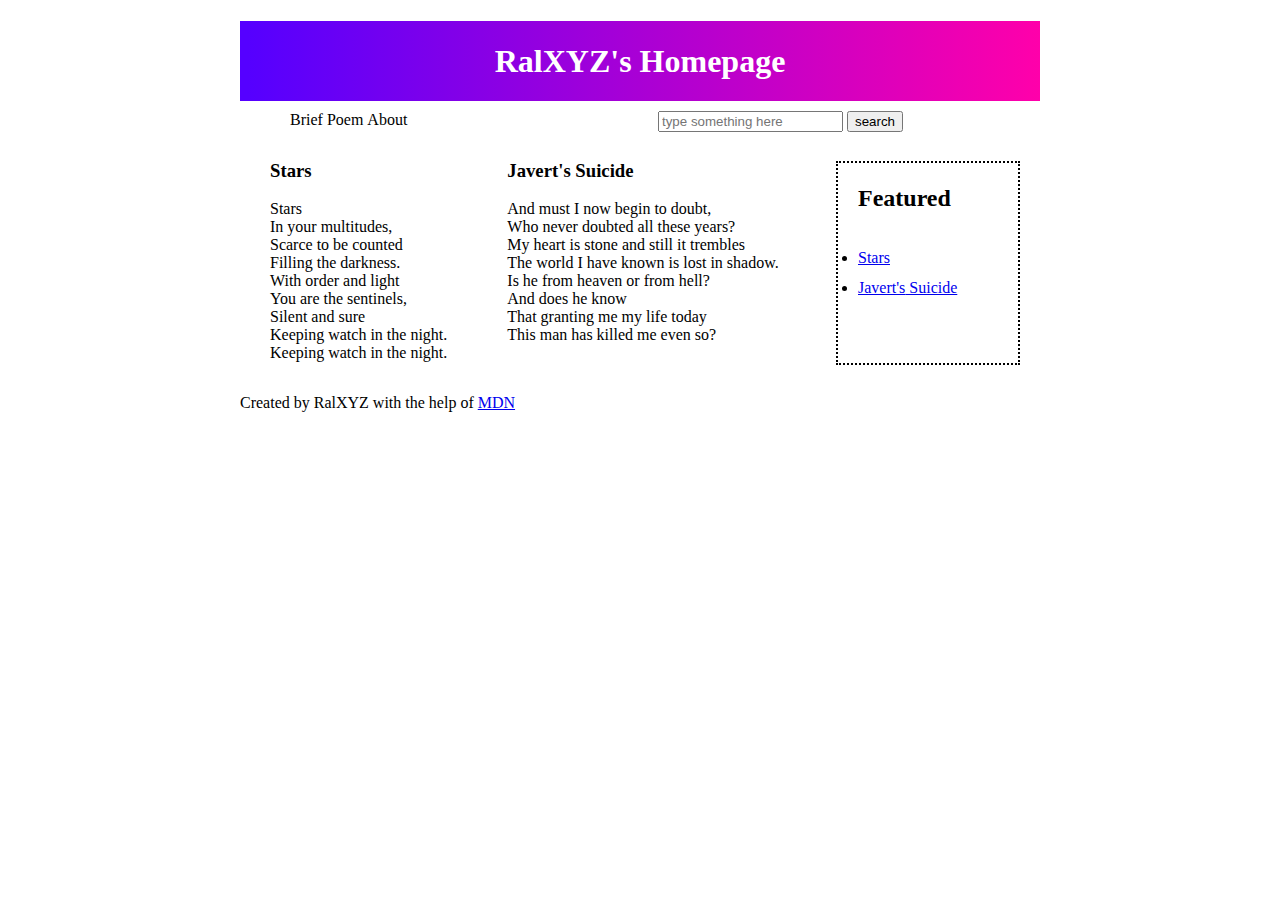
==== templates/index.html @ 49ff093c "Add flask, change file structure" ====
<!DOCTYPE html>
<html lang="en-UK">
    <head>
        <meta charset="utf-8">
        <meta name="author" content="Ralph">
        <meta name="description" content="A personal website">
        <link href="../static/img/favicon.jpg" rel="shortcut icon" type="image/x-icon">   <!--icon on the tab-->
        <title>My test page</title>
        <link href="../static/styles/style.css" rel="stylesheet">                         <!--CSS-->
        <link href="https://fonts.font.im/css?family=Open+Sans" rel="stylesheet" type="text/css"> <!--font-->
    </head>
    <body>
        <div class="site-body">
            <header>
                <h1>RalXYZ's Homepage</h1>
            </header>

            <!-- <h1>Cat</h1> -->

            <nav>
                <ul>
                    <li>Brief</li>
                    <li>Poem</li>
                    <li>About</li>
                </ul>
                <form>  <!-- search bar -->
                    <input type="search" name="q" placeholder="type something here">
                    <input type="submit" value="search">
                </form>
            </nav>

            <aside>
                <h2>Featured</h2>
                <ul>
                    <li><a href="#Stars">Stars</a></li>
                    <li><a href="#Javert's-Suicide"><span lang="fr">Javert's</span> Suicide</a></li>
                </ul>
            </aside>

            <div class="articles">
                <article>
                    <h3 id="Stars">Stars</h3>
                    <p>
                        Stars<br>
                        In your multitudes,<br>
                        Scarce to be counted<br>
                        Filling the darkness.<br>
                        With order and light<br>
                        You are the sentinels,<br>
                        Silent and sure<br>
                        Keeping watch in the night.<br>
                        Keeping watch in the night.<br>
                    </p>
                </article>
                <article>
                    <h3 id="Javert's-Suicide"><span lang="fr">Javert's</span> Suicide</h3>
                    <p>
                        And must I now begin to doubt,<br>
                        Who never doubted all these years?<br>
                        My heart is stone and still it trembles<br>
                        The world I have known is lost in shadow.<br>
                        Is he from heaven or from hell?<br>
                        And does he know<br>
                        That granting me my life today<br>
                        This man has killed me even so?<br>
                    </p>
                </article>
            </div>

            <!-- <span style="font-size: 32px; margin: 21px 0;">Adjust font size</span> -->

            <!--
            <img src="images/RalXYZ.jpg" alt="a cat">
            <button>change username</button>
            -->
        </div>
        <footer>
            <p>Created by RalXYZ with the help of <a href="https://developer.mozilla.org/">MDN</a></p>
        </footer>

        <!-- <script src="../static/scripts/main.js" defer></script> -->           <!--JS-->
    </body>
</html>
---- static/styles/style.css ----
body {
    max-width: 800px;
    margin: 0 auto;
}

#site-body {
    margin: 0 auto;
    font-size: 13px;
}

nav {
    column-count: 2;
}

nav > ul, nav > form {
    float: left;
    clear: both;
    margin: 10px;
}

nav li {
    display: inline;
}

div.articles {
    display: flex;
    flex-wrap: wrap;
    max-width: 600px;
}

header {
    background-image: linear-gradient(90deg, hsla(260,100%,50%,1) 1%, hsla(320,100%,50%,1) 100%);
    color: white;
    height: 80px;
    text-align: center;
    line-height: 80px;
}

article {
    max-width: 300px;
    margin: 0px 30px;
}

aside {
    border: dotted 2px;
    width: 180px;
    height: 200px;
    margin: 20px;
    line-height: 30px;
    float: right;
}

aside  ul, aside  h2 {
    margin: 10px;
    padding: 10px;
}
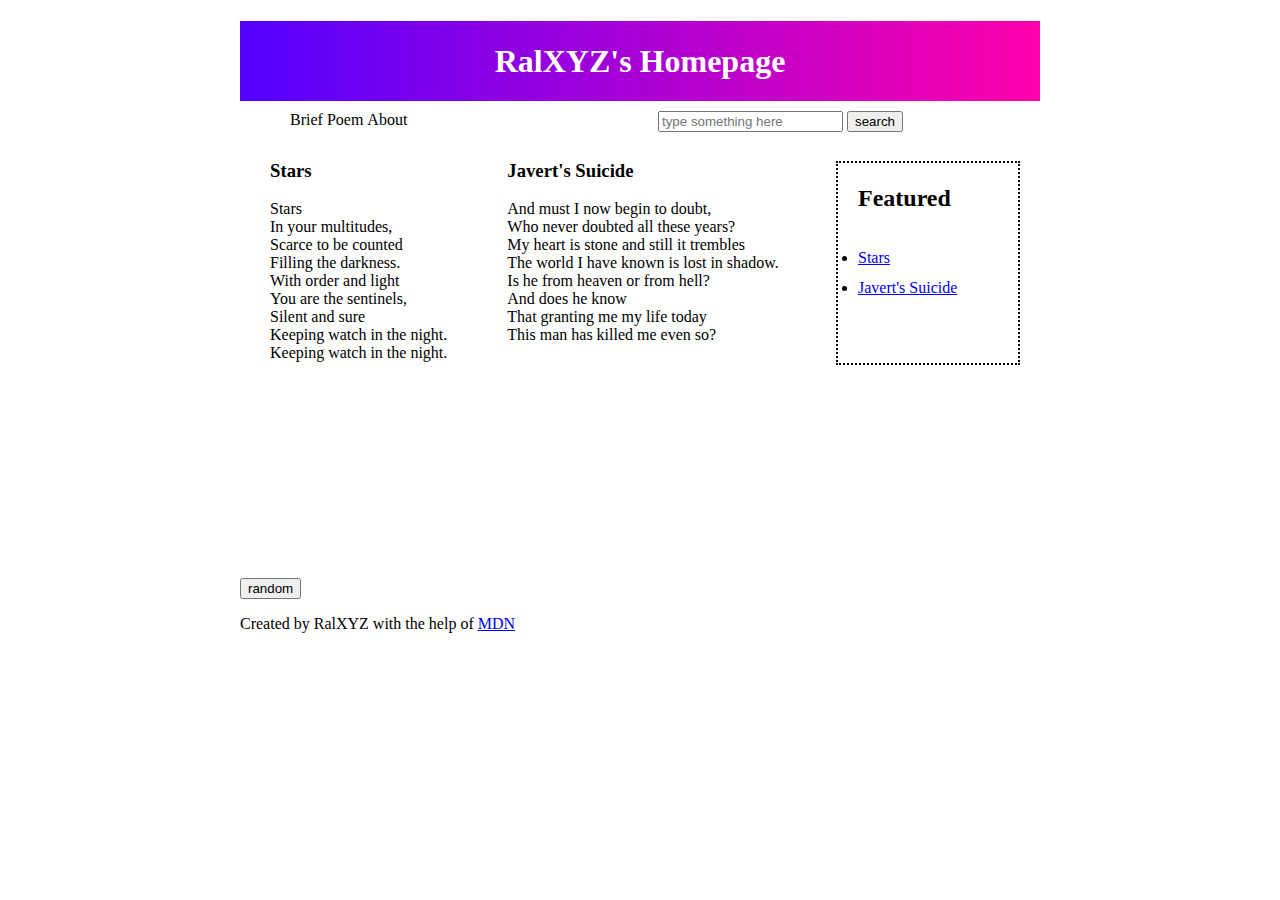
==== commit fd1a9c65: "Add random circles" ====
--- a/templates/index.html
+++ b/templates/index.html
@@ -68,16 +68,13 @@
             </div>
 
             <!-- <span style="font-size: 32px; margin: 21px 0;">Adjust font size</span> -->
-
-            <!--
-            <img src="images/RalXYZ.jpg" alt="a cat">
-            <button>change username</button>
-            -->
+            <canvas></canvas>
+            <button>random</button>
         </div>
         <footer>
             <p>Created by RalXYZ with the help of <a href="https://developer.mozilla.org/">MDN</a></p>
         </footer>
 
-        <!-- <script src="../static/scripts/main.js" defer></script> -->           <!--JS-->
+        <script src="../static/scripts/main.js" defer></script>           <!--JS-->
     </body>
 </html>
--- a/static/styles/style.css
+++ b/static/styles/style.css
@@ -29,7 +29,7 @@
 }
 
 header {
-    background-image: linear-gradient(90deg, hsla(260,100%,50%,1) 1%, hsla(320,100%,50%,1) 100%);
+    background-image: linear-gradient(90deg, hsla(260, 100%, 50%, 1) 1%, hsla(320, 100%, 50%, 1) 100%);
     color: white;
     height: 80px;
     text-align: center;
@@ -53,4 +53,10 @@
 aside  ul, aside  h2 {
     margin: 10px;
     padding: 10px;
-}+}
+
+canvas {
+    display: block;
+    width: 400px;
+    height: 200px;
+}
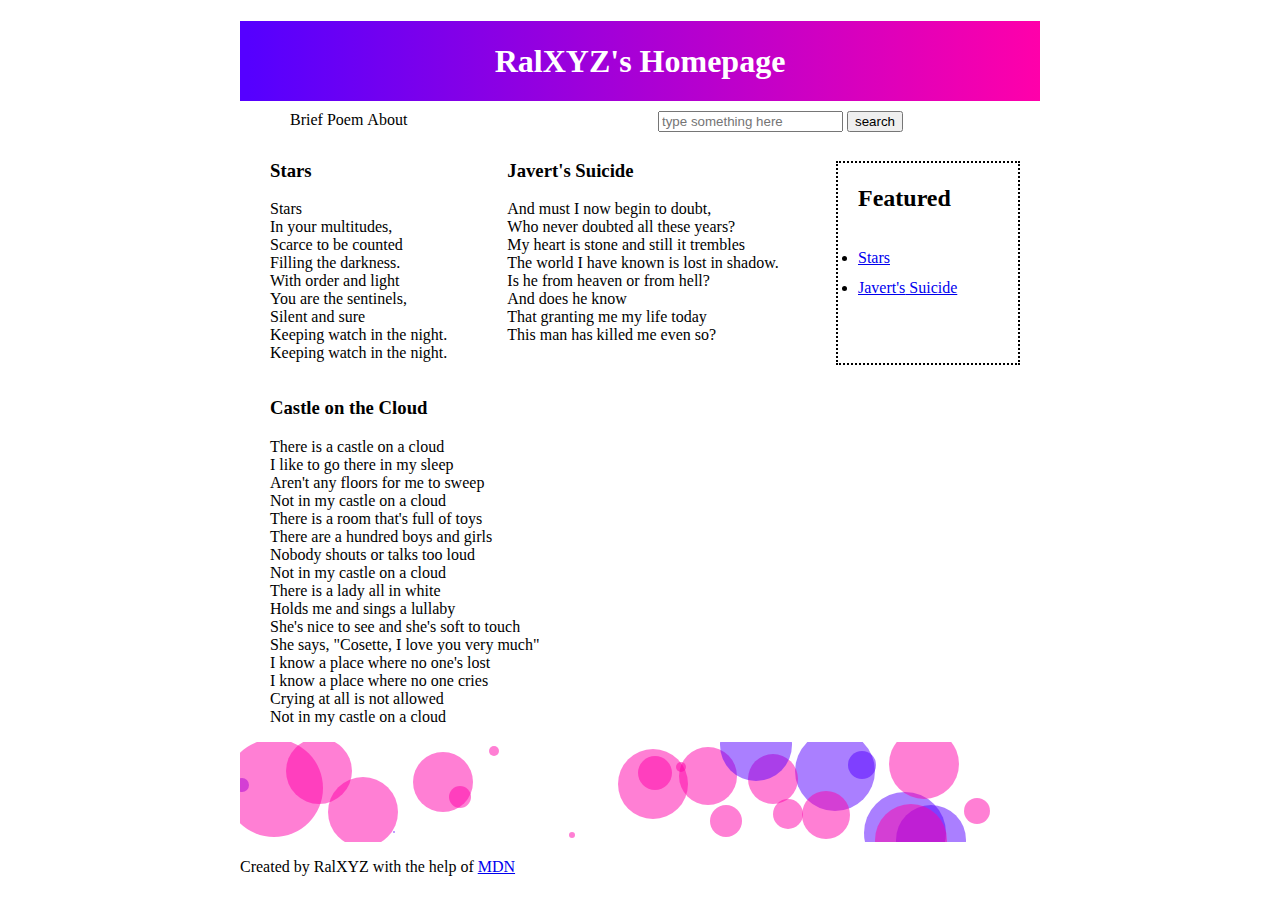
==== commit 0fc6b600: "Add a foot bar, and make the title bar hover" ====
--- a/templates/index.html
+++ b/templates/index.html
@@ -65,13 +65,36 @@
                         This man has killed me even so?<br>
                     </p>
                 </article>
+                <article>
+                    <h3 id="Castle">Castle on the Cloud</h3>
+                    <p>
+                        There is a castle on a cloud<br>
+                        I like to go there in my sleep<br>
+                        Aren't any floors for me to sweep<br>
+                        Not in my castle on a cloud<br>
+
+                        There is a room that's full of toys<br>
+                        There are a hundred boys and girls<br>
+                        Nobody shouts or talks too loud<br>
+                        Not in my castle on a cloud<br>
+
+                        There is a lady all in white<br>
+                        Holds me and sings a lullaby<br>
+                        She's nice to see and she's soft to touch<br>
+                        She says, "Cosette, I love you very much"<br>
+
+                        I know a place where no one's lost<br>
+                        I know a place where no one cries<br>
+                        Crying at all is not allowed<br>
+                        Not in my castle on a cloud<br>
+                    </p>
+                </article>
             </div>
 
             <!-- <span style="font-size: 32px; margin: 21px 0;">Adjust font size</span> -->
-            <canvas></canvas>
-            <button>random</button>
         </div>
         <footer>
+            <canvas></canvas>
             <p>Created by RalXYZ with the help of <a href="https://developer.mozilla.org/">MDN</a></p>
         </footer>
 
--- a/static/styles/style.css
+++ b/static/styles/style.css
@@ -29,11 +29,20 @@
 }
 
 header {
+    position: sticky;
+    top: 0;
     background-image: linear-gradient(90deg, hsla(260, 100%, 50%, 1) 1%, hsla(320, 100%, 50%, 1) 100%);
     color: white;
     height: 80px;
     text-align: center;
     line-height: 80px;
+    /*
+    -moz-filter: blur(5px);
+    -webkit-filter: blur(5px);
+    -o-filter: blur(5px);
+    -ms-filter: blur(5px);
+    filter: blur(5px);
+    */
 }
 
 article {
@@ -57,6 +66,8 @@
 
 canvas {
     display: block;
-    width: 400px;
-    height: 200px;
+    width: 800px;
+    height: 100px;
+
+
 }
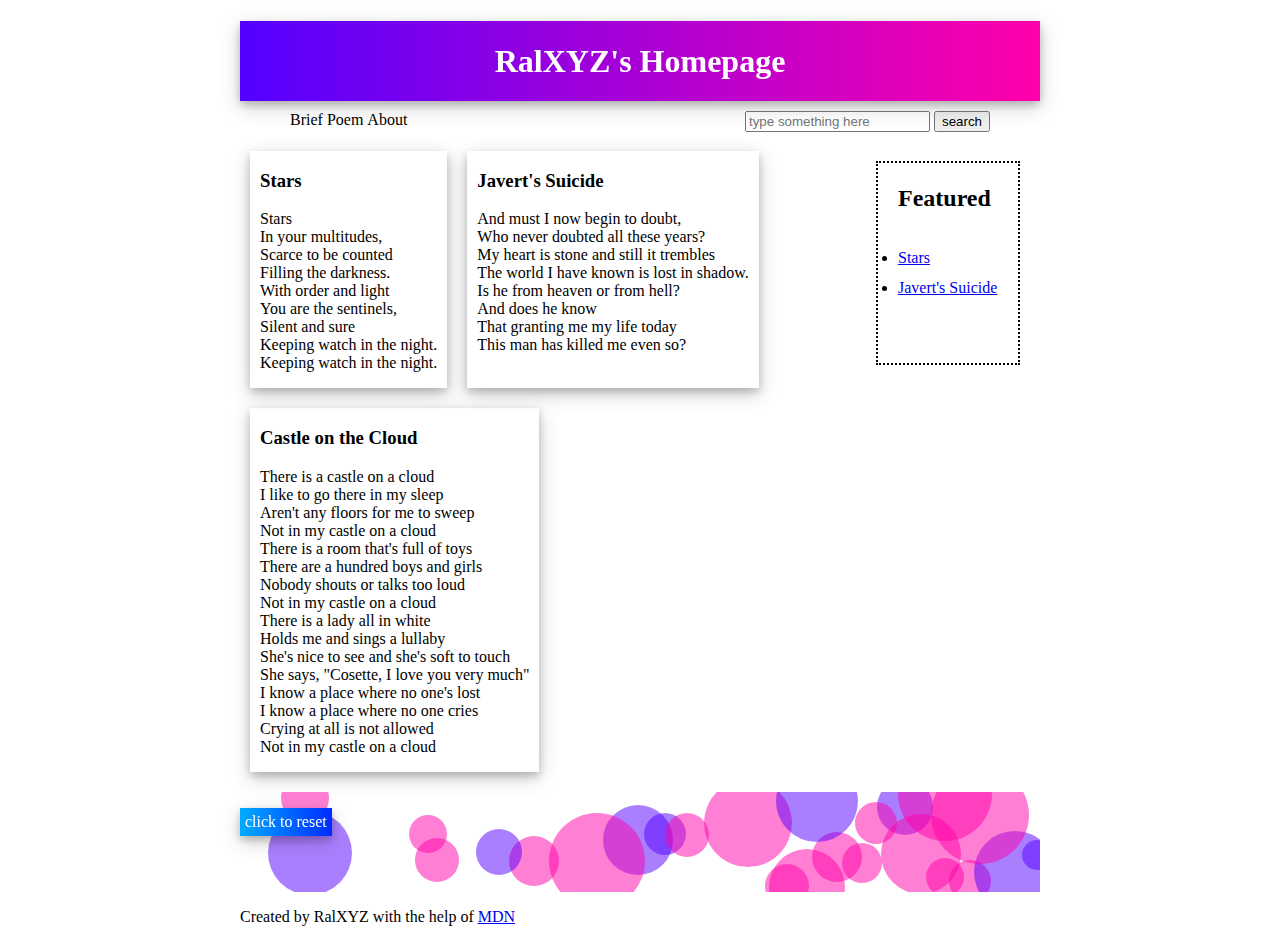
==== commit ca478ddd: "Card shadow, information  - Add card shadow for every article  - Add a click information" ====
--- a/templates/index.html
+++ b/templates/index.html
@@ -94,7 +94,10 @@
             <!-- <span style="font-size: 32px; margin: 21px 0;">Adjust font size</span> -->
         </div>
         <footer>
-            <canvas></canvas>
+            <div class="information">
+                <p class="clickInformation">click to reset</p>
+                <canvas></canvas>
+            </div>
             <p>Created by RalXYZ with the help of <a href="https://developer.mozilla.org/">MDN</a></p>
         </footer>
 
--- a/static/styles/style.css
+++ b/static/styles/style.css
@@ -8,14 +8,29 @@
     font-size: 13px;
 }
 
+::selection {
+    background: hsla(270, 100%, 50%, 1);
+    color: #FFFFFF;
+}
+::-moz-selection {
+    background: hsla(270, 100%, 50%, 1);
+    color: #FFFFFF;
+}
+
 nav {
     column-count: 2;
 }
 
-nav > ul, nav > form {
+nav > ul {
     float: left;
     clear: both;
     margin: 10px;
+}
+nav > form {
+    float: right;
+    clear: both;
+    margin: 10px;
+    padding-right: 40px;
 }
 
 nav li {
@@ -47,12 +62,19 @@
 
 article {
     max-width: 300px;
-    margin: 0px 30px;
+    padding-left: 10px;
+    padding-right: 10px;
+    margin: 10px;
+}
+
+div.articles article, header, footer p.clickInformation {
+    /* border-radius: 10px 10px 10px 10px; */
+    box-shadow: 0 4px 8px 0 rgba(0, 0, 0, 0.2), 0 6px 20px 0 rgba(0, 0, 0, 0.19);
 }
 
 aside {
     border: dotted 2px;
-    width: 180px;
+    width: 140px;
     height: 200px;
     margin: 20px;
     line-height: 30px;
@@ -65,9 +87,19 @@
 }
 
 canvas {
+    margin-top: 10px;
     display: block;
     width: 800px;
     height: 100px;
+}
 
+footer div p.clickInformation {
+    position: absolute;
+    background-image: linear-gradient(90deg, hsla(200, 100%, 50%, 1) 1%, hsla(230, 100%, 50%, 1) 100%);
+    padding: 5px;
+    color: white;
+}
 
+footer div.information {
+    position: static;
 }
